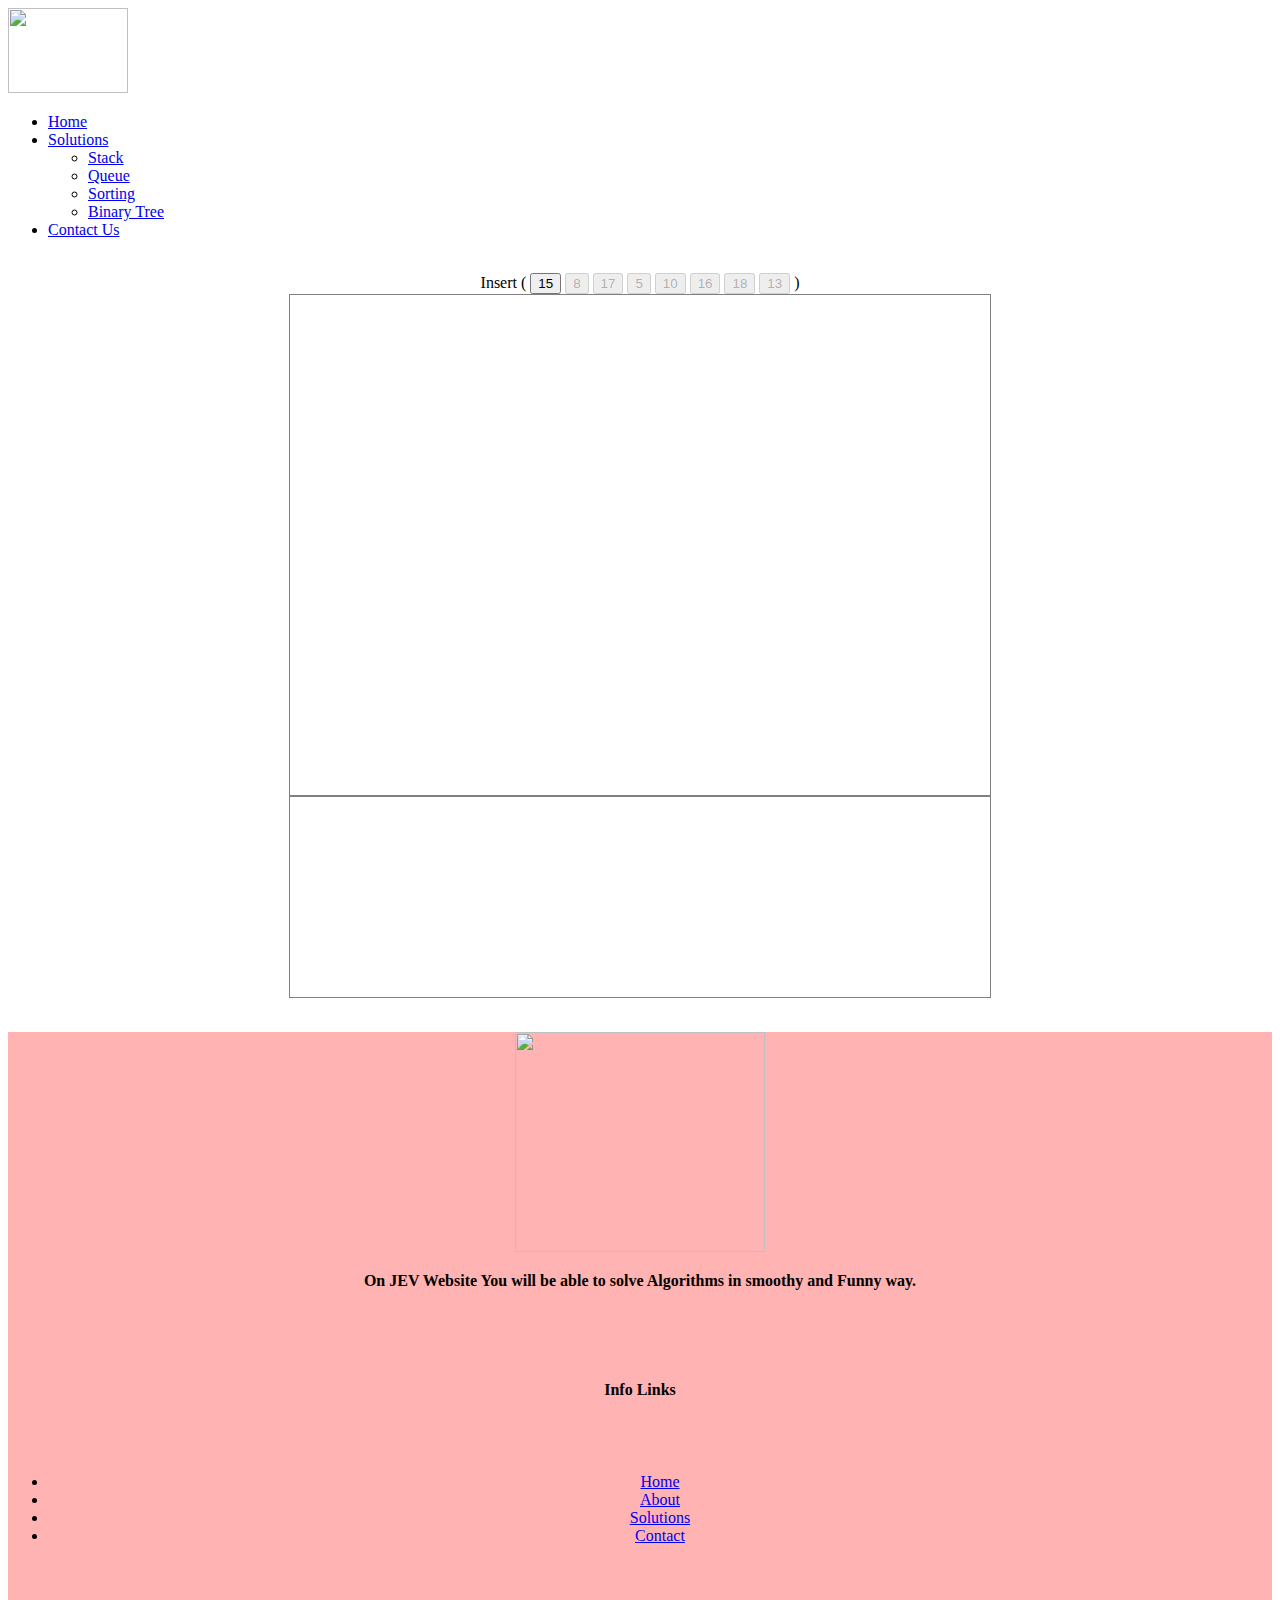
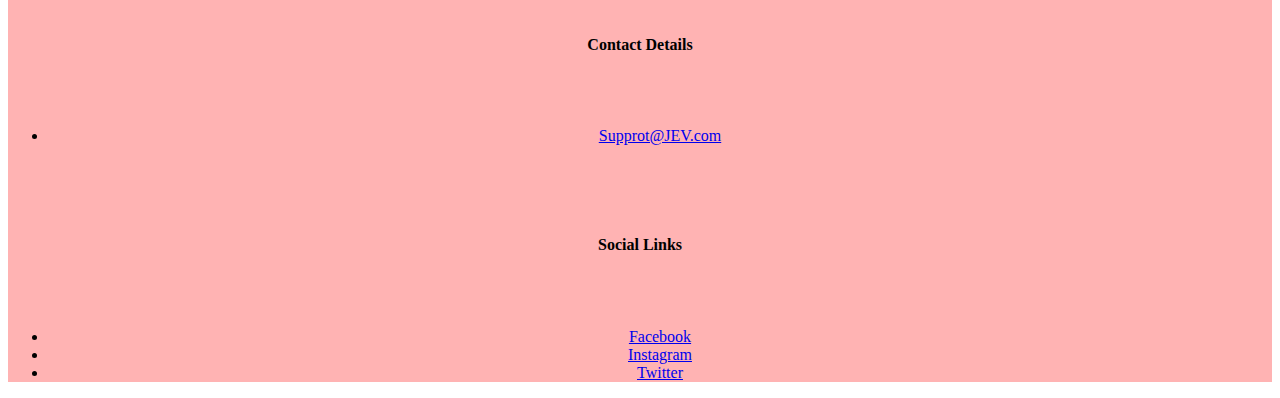
==== binarytree.html @ cbe0ca8c "Added binarytree" ====
<!DOCTYPE html>
<html lang="en">
<head>
    <meta charset="UTF-8">
    <title>Tree Test</title>
    <link rel="stylesheet" href="style.css" />
    <link href='https://fonts.googleapis.com/css?family=Open Sans' rel='stylesheet'>
    <script src="https://cdn.jsdelivr.net/npm/@popperjs/core@2.10.2/dist/umd/popper.min.js" integrity="sha384-7+zCNj/IqJ95wo16oMtfsKbZ9ccEh31eOz1HGyDuCQ6wgnyJNSYdrPa03rtR1zdB" crossorigin="anonymous"></script>
    <script src="https://cdn.jsdelivr.net/npm/bootstrap@5.1.3/dist/js/bootstrap.min.js" integrity="sha384-QJHtvGhmr9XOIpI6YVutG+2QOK9T+ZnN4kzFN1RtK3zEFEIsxhlmWl5/YESvpZ13" crossorigin="anonymous"></script>
    <script src="binarytree.js"></script>
    <link rel="stylesheet" href="binarystyle.css">
</head>
<body>

   <nav class="navbar">
     <!-- LOGO -->
     <div class="logo">
       <a href="#"><img src="Resources/logo_transparent.png" width="120px" height="85px"></a>
     </div>
     <ul class="nav-links">
       <div class="menu">
         <li><a href="index.html">Home</a></li>
         <li class="services">
           <a href="/">Solutions</a>
           <ul class="dropdown">
             <li><a href="/">Stack </a></li>
             <li><a href="/">Queue</a></li>
             <li><a href="sorting.html">Sorting</a></li>
             <li><a href="binarytree.html">Binary Tree</a></li>
           </ul>
         </li>
         <li><a href="Contact.html">Contact Us</a></li>

       </div>
     </ul>
   </nav>

<br>

<div class="row1" style="text-align: center;">
    <div> Insert (
        <button id = "but1" onclick="show()" onmouseup="trace()">15</button>
        <button id = "but2" onclick="show()" onmouseup="trace()" disabled>8</button>
        <button id = "but3" onclick="show()" onmouseup="trace()" disabled>17</button>
        <button id = "but4" onclick="show()" onmouseup="lazytrace1()" disabled>5</button>
        <button id = "but5" onclick="show()" onmouseup="lazytrace2()" disabled>10</button>
        <button id = "but6" onclick="show()" onmouseup="lazytrace3()" disabled>16</button>
        <button id = "but7" onclick="show()" onmouseup="lazytrace4()" disabled>18</button>
        <button id = "but8" onclick="show()" onmouseup="lazytrace5()" disabled>13</button>
        )
    </div>

    <div id="drawDiv" style="position: relative; overflow: hidden; ">
        <svg style="position: absolute; left: 0px; top: 0px;" width="700" height="500">
            <g id="line1" transform="translate(262.5,150)">
                <line x1="67.20481655284077" y1="-38.40275231590901" x2="-67.20481655284077" y2="38.40275231590901"></line>
                <line x1="-67.20481655284077" y1="38.40275231590901" x2="-56.28450858266874" y2="39.015761358743895"></line>
                <line x1="-67.20481655284077" y1="38.40275231590901" x2="-62.18879106642657" y2="28.683267012167708"></line></g>
            <g id="line3" transform="translate(131.25,250)">
                <line x1="28.35745479107339" y1="-32.408519761226735" x2="-28.35745479107339" y2="32.408519761226735"></line>
                <line x1="-28.35745479107339" y1="32.408519761226735" x2="-17.83612581609825" y2="29.42011837413889"></line>
                <line x1="-28.35745479107339" y1="32.408519761226735" x2="-26.79213602355825" y2="21.583609442611394"></line></g>
            <g id="line4" transform="translate(218,250)">
                <line x1="-28.35745479107339" y1="-32.408519761226735" x2="28.35745479107339" y2="32.408519761226735"></line>
                <line x1="28.35745479107339" y1="32.408519761226735" x2="26.792136023558253" y2="21.583609442611394"></line>
                <line x1="28.35745479107339" y1="32.408519761226735" x2="17.836125816098253" y2="29.420118374138887"></line></g>
            <g id="line7" transform="translate(284.375,350)">
                <line x1="-12.50585975478933" y1="-28.58482229666133" x2="12.50585975478933" y2="28.58482229666133"></line>
                <line x1="12.50585975478933" y1="28.58482229666133" x2="14.278754776626258" y2="17.791965886445087"></line>
                <line x1="12.50585975478933" y1="28.58482229666133" x2="3.376059409187084" y2="22.561895109699737"></line></g>
            <g id="line2" transform="translate(437.5,150)">
                <line x1="-67.20481655284077" y1="-38.40275231590901" x2="67.20481655284077" y2="38.40275231590901"></line>
                <line x1="67.20481655284077" y1="38.40275231590901" x2="62.18879106642655" y2="28.68326701216772"></line>
                <line x1="67.20481655284077" y1="38.40275231590901" x2="56.28450858266875" y2="39.01576135874391"></line></g>
            <g id="line5" transform="translate(481.25,250)">
                <line x1="28.35745479107339" y1="-32.408519761226735" x2="-28.35745479107339" y2="32.408519761226735"></line>
                <line x1="-28.35745479107339" y1="32.408519761226735" x2="-17.83612581609825" y2="29.42011837413889"></line>
                <line x1="-28.35745479107339" y1="32.408519761226735" x2="-26.79213602355825" y2="21.583609442611394"></line></g>
            <g id="line6" transform="translate(568.75,250)">
                <line x1="-28.35745479107339" y1="-32.408519761226735" x2="28.35745479107339" y2="32.408519761226735"></line>
                <line x1="28.35745479107339" y1="32.408519761226735" x2="26.792136023558253" y2="21.583609442611394"></line>
                <line x1="28.35745479107339" y1="32.408519761226735" x2="17.836125816098253" y2="29.420118374138887"></line></g>
            <g id="number0" transform="translate(350,100)">
                <circle  cx="0" cy="0" r="21.875"></circle>
                <text x="0" dy="0.6ex" y="0">15</text></g>
            <g id="number1" transform="translate(175,200)">
                <circle  cx="0" cy="0" r="21.875"></circle>
                <text  x="0" dy="0.6ex" y="0">8</text></g>
            <g id="number3" transform="translate(87.5,300)">
                <circle cx="0" cy="0" r="21.875"></circle>
                <text  x="0" dy="0.6ex" y="0">5</text></g>
            <g id="number4" transform="translate(262.5,300)">
                <circle  cx="0" cy="0" r="21.875"></circle>
                <text  x="0" dy="0.6ex" y="0">10</text></g>
            <g id="number7" transform="translate(306.25,400)">
                <circle  cx="0" cy="0" r="21.875"></circle>
                <text x="0" dy="0.6ex" y="0">13</text></g>
            <g id="number2" transform="translate(525,200)">
                <circle  cx="0" cy="0" r="21.875"></circle>
                <text x="0" dy="0.6ex" y="0">17</text></g>
            <g id="number5" transform="translate(437.5,300)">
                <circle  cx="0" cy="0" r="21.875"></circle>
                <text  x="0" dy="0.6ex" y="0">16</text></g>
            <g id="number6" transform="translate(612.5,300)">
                <circle cx="0" cy="0" r="21.875"></circle>
                <text  x="0" dy="0.6ex" y="0">18</text></g>
        </svg>
    </div>
    <div id="commentDiv">
        <p id="comment">

        </p>
        <br>
        <p id="algo">

        </p>
    </div>
<br>
      <footer style="background-color: #ffb3b3;">

    <div class="row" style="background-color: #ffb3b3;">
      <div class="column">
        <figure>
        <img src="Resources/logo_transparent.png" width="250px" height="220px">
        <p><b>On JEV Website You will be able to solve Algorithms in smoothy and Funny way.</b> </p>
      </figure>
      </div>
      <div class="column">
        <br>
        <br>
        <br>
        <h4 >Info Links</h4>
        <br>
        <br>
        <ul class="info-links">
          <li><a href="#">Home</a></li>
          <li><a href="#">About</a></li>
          <li><a href="#">Solutions</a></li>
          <li><a href="#">Contact</a></li>
        </ul>

      </div>
      <div class="column">
        <br>
        <br>
        <br>
        <h4 >Contact Details</h4>
        <br>
        <br>
        <ul class="support-links">
          <li><a href="#">Supprot@JEV.com</a></li>

        </ul>

      </div>
      <div class="column">
        <br>
        <br>
        <br>
        <h4 >Social Links</h4>
        <br>
        <br>
        <ul class="social-links">
          <li><a href="https://www.facebook.com/">Facebook</a></li>
          <li><a href="https://www.instagram.com/?nocaa=1">Instagram</a></li>
          <li><a href="https://twitter.com/">Twitter</a></li>
        </ul>

      </div>

    </div>




  </footer>
</div>
</body>
</html>
---- binarystyle.css ----
text{
    z-index: 2;
    font-family: Arial;
    fill: black;
    font-size: 16.4063px;
    font-weight: normal;
    font-style: normal;
    opacity: 1;
    text-anchor: middle;
}

circle {
    z-index: 1;
    stroke: rgb(29, 27, 25);
    stroke-width: 3px;
    stroke-opacity: 1;
    stroke-dasharray: none;
    stroke-linecap: round;
    stroke-linejoin: round;
    fill: rgb(204, 221, 255);
    fill-opacity: 1;
}

line{
     z-index: 0;
    cursor: inherit;
    stroke: rgb(29, 27, 25);
    stroke-width: 2px;
    stroke-opacity: 1;
    stroke-dasharray: none;
    stroke-linecap: round;
    stroke-linejoin: round;
}


g{
    opacity: 0;
    transition: opacity 0.6s linear;
}

g.show {
  opacity: 1;
}


#drawDiv {
    width: 700px;
    height: 500px;
    border: solid 1px grey;
    margin: auto;

}

#commentDiv {
    width: 700px;
    height: 200px;
    border: solid 1px grey;
    margin: auto;
    text-align: center;

}
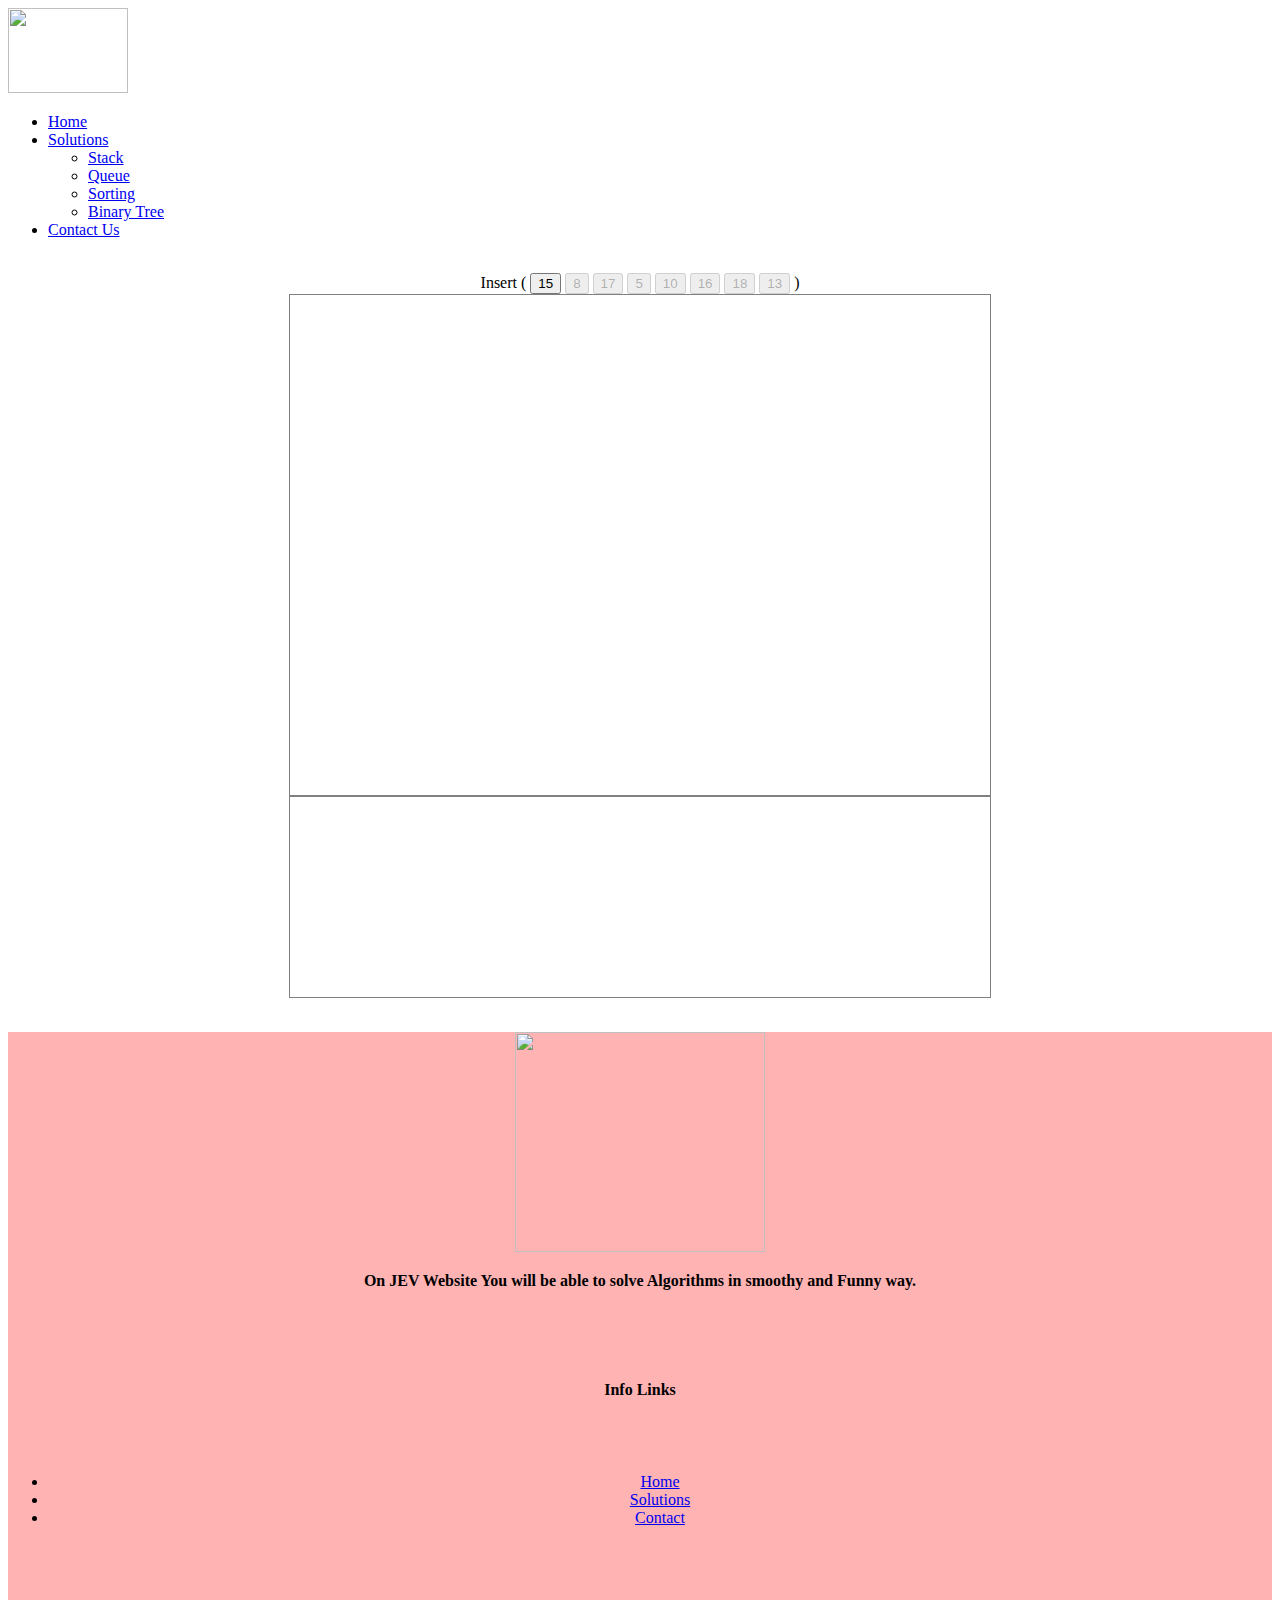
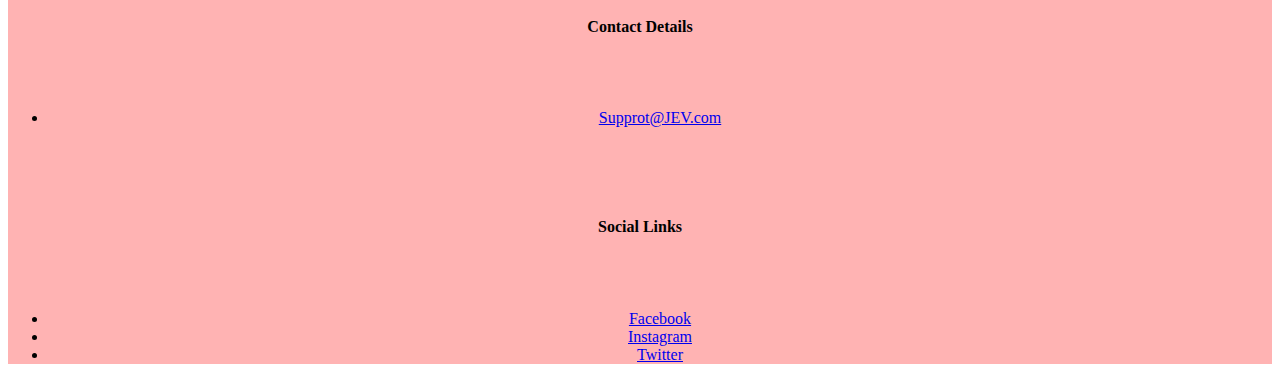
==== commit e5d01cc5: "Completed the project" ====
--- a/binarytree.html
+++ b/binarytree.html
@@ -23,8 +23,8 @@
          <li class="services">
            <a href="/">Solutions</a>
            <ul class="dropdown">
-             <li><a href="/">Stack </a></li>
-             <li><a href="/">Queue</a></li>
+             <li><a href="stack.html">Stack </a></li>
+             <li><a href="queue.html">Queue</a></li>
              <li><a href="sorting.html">Sorting</a></li>
              <li><a href="binarytree.html">Binary Tree</a></li>
            </ul>
@@ -133,10 +133,9 @@
         <br>
         <br>
         <ul class="info-links">
-          <li><a href="#">Home</a></li>
-          <li><a href="#">About</a></li>
+          <li><a href="index.html">Home</a></li>
           <li><a href="#">Solutions</a></li>
-          <li><a href="#">Contact</a></li>
+          <li><a href="Contact.html">Contact</a></li>
         </ul>
 
       </div>
